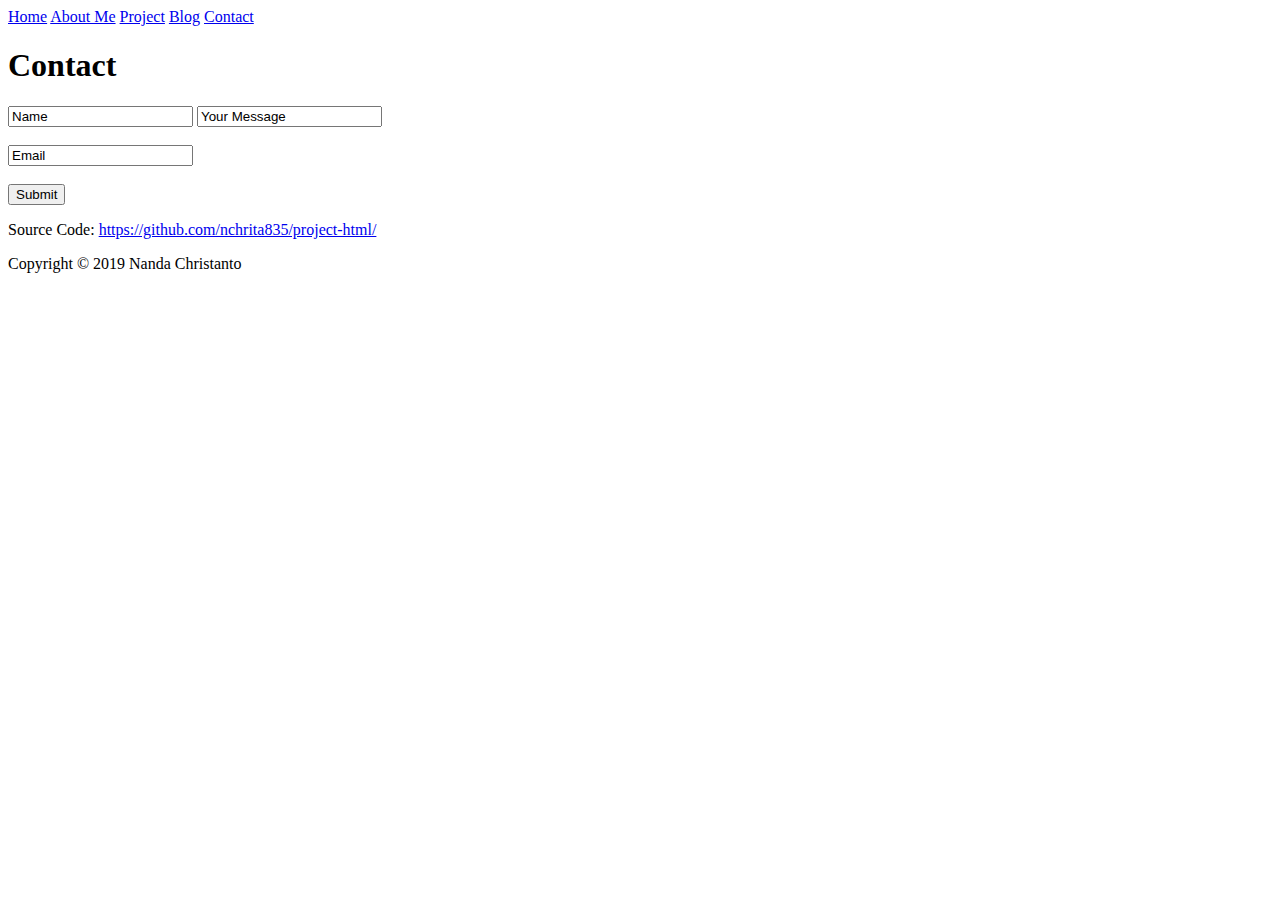
==== contact/index.html @ 87ed0af1 ""Latest update from project html folder: -replace index html -replace image folder -replace contact " ====
<!DOCTYPE html>
<html lang="en">
  <head>
    <meta charset="UTF-8" />
    <meta name="viewport" content="width=device-width, initial-scale=1.0" />
    <meta http-equiv="X-UA-Compatible" content="ie=edge" />
    <title>Document</title>
  </head>
  <body>
    <nav>
      <a href="../index.html">Home</a>
      <a href="../aboutme/index.html">About Me</a>
      <a href="../project/index.html">Project</a>
      <a href="../blog/index.html">Blog</a>
      <a href="index.html">Contact</a>
    </nav>

    <h1>
      Contact
    </h1>

    <form action=" /action_page.php">
      <input type="text" name="firstname" value="Name" />
      <input type="text" name="yourmessage" value="Your Message" />
      <br /><br />
      <input type="text" name="email" value="Email" />
      <br /><br />
      <input type="submit" value="Submit" />
    </form>

    <footer>
      <p>
        Source Code:
        <a href="https://github.com/nchrita835/project-html/">
          https://github.com/nchrita835/project-html/
        </a>
      </p>

      <p>
        Copyright &copy 2019 Nanda Christanto
      </p>
    </footer>
  </body>
</html>
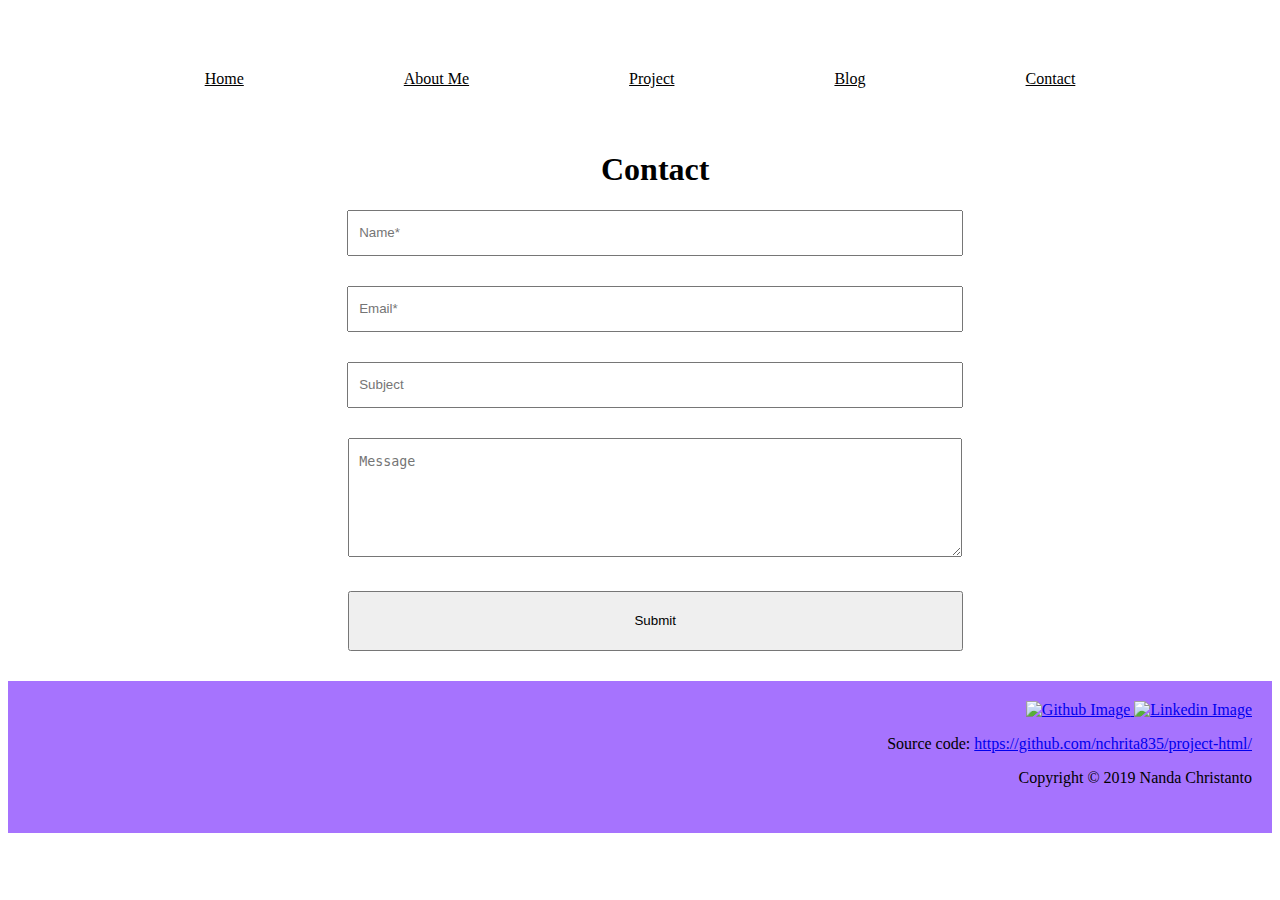
==== commit 43c83a51: ""Adjust the size of the contact form"" ====
--- a/contact/index.html
+++ b/contact/index.html
@@ -7,38 +7,74 @@
     <title>Document</title>
   </head>
   <body>
-    <nav>
+    <nav class="navigation">
       <a href="../index.html">Home</a>
       <a href="../aboutme/index.html">About Me</a>
       <a href="../project/index.html">Project</a>
       <a href="../blog/index.html">Blog</a>
       <a href="index.html">Contact</a>
+      <link rel="stylesheet" href="index.css" />
     </nav>
 
-    <h1>
-      Contact
-    </h1>
+    <section class="contact">
+      <div class="contact-form">
+        <h1>Contact</h1>
+        <div class="contact-content">
+          <form>
+            <input
+              class="input"
+              type="text"
+              id="contact-fname"
+              name="firstname"
+              placeholder="Name*"
+            />
+            <br />
+            <input
+              class="input"
+              type="email"
+              id="contact-email"
+              name="email"
+              placeholder="Email*"
+            />
+            <br />
+            <input
+              class="input"
+              type="text"
+              id="subject-email"
+              name="subject-email"
+              placeholder="Subject"
+            />
+            <br />
+            <textarea
+              class="input"
+              id="message"
+              name="message"
+              placeholder="Message"
+            ></textarea>
+            <br />
+            <input class="btn" type="submit" value="Submit" />
+          </form>
+        </div>
+      </div>
+    </section>
 
-    <form action=" /action_page.php">
-      <input type="text" name="firstname" value="Name" />
-      <input type="text" name="yourmessage" value="Your Message" />
-      <br /><br />
-      <input type="text" name="email" value="Email" />
-      <br /><br />
-      <input type="submit" value="Submit" />
-    </form>
+    <footer class="footer-component">
+      <div class="copyright-content">
+        <a href="https://github.com/nchrita835">
+          <img src="../images/github-logo.png" alt="Github Image" />
+        </a>
 
-    <footer>
-      <p>
-        Source Code:
-        <a href="https://github.com/nchrita835/project-html/">
-          https://github.com/nchrita835/project-html/
+        <a href="https://linkedin.com/in/nanda-christanto-165194b6/">
+          <img src="../images/linkedin-logo.png" alt="Linkedin Image" />
         </a>
-      </p>
-
-      <p>
-        Copyright &copy 2019 Nanda Christanto
-      </p>
+        <p>
+          Source code:
+          <a href="https://github.com/nchrita835/project-html">
+            https://github.com/nchrita835/project-html/
+          </a>
+        </p>
+        <p>Copyright &copy 2019 Nanda Christanto</p>
+      </div>
     </footer>
   </body>
 </html>
--- a/contact/index.css
+++ b/contact/index.css
@@ -0,0 +1,73 @@
+.navigation {
+  display: flex;
+  justify-content: center;
+  margin-top: 20px;
+}
+
+.navigation a {
+  height: 30px;
+  padding: 0 80px;
+  margin-top: 50px;
+  color: black;
+}
+
+h1 {
+  align-content: center;
+  text-align: center;
+}
+
+.footer-component {
+  background-color: #a673fe;
+  padding: 20px;
+}
+
+.footer-component img {
+  height: 20px;
+  align-content: right;
+}
+
+.copyright-content {
+  text-align: right;
+  padding-bottom: 10px;
+}
+
+.contact {
+  width: 85%;
+  top: 50%;
+  left: 50%;
+  padding: 30px 40px;
+  box-sizing: border-box;
+  border-radius: 8px;
+  text-align: center;
+}
+
+.contact-form {
+  text-align: center;
+  align-content: center;
+  padding: 0px 0px 0px 220px;
+}
+
+.input {
+  width: 600px;
+  height: 40px;
+  margin-bottom: 30px;
+  padding-left: 10px;
+}
+
+#message {
+  height: 100px;
+  padding-top: 15px;
+}
+
+.btn {
+  width: 615px;
+  height: 60px;
+  padding: 14px 0;
+  text-align: center;
+  align-content: center;
+}
+
+textarea {
+  height: 200px;
+  width: 350px;
+}
